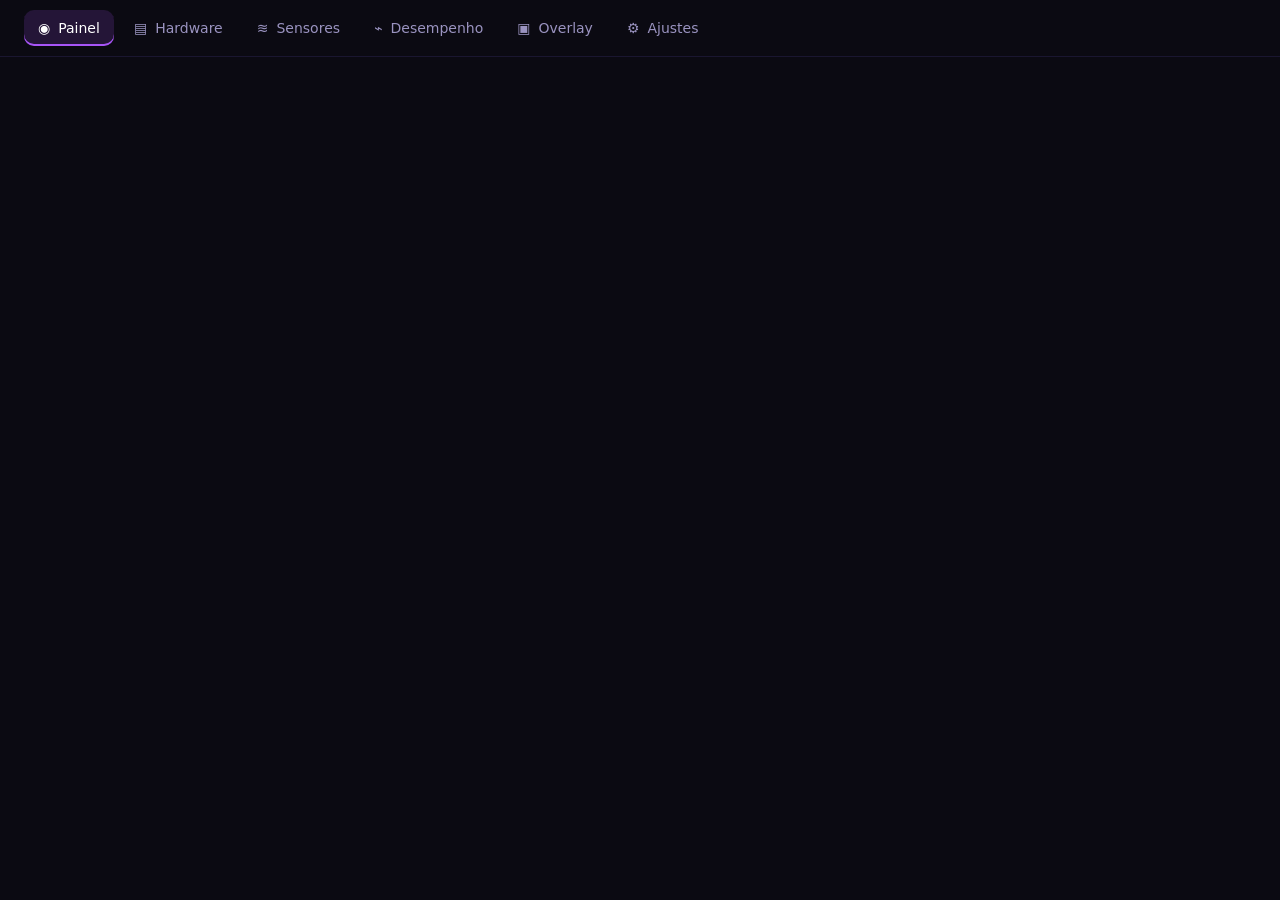
==== module/web/index.html @ e62ddb52 "Módulo do Piphin Hub (motor de sensores no PowerShell + telas web) - src/InfoHardware.Engine: .NET F" ====
<!doctype html>
<html lang="pt-BR">
<head>
  <meta charset="utf-8">
  <meta http-equiv="Content-Security-Policy" content="default-src 'self'; img-src 'self' data:; style-src 'self' 'unsafe-inline'; script-src 'self'">
  <title>InfoHardware</title>
  <link rel="stylesheet" href="style.css">
</head>
<body>
  <nav class="tabs">
    <button class="tab active" data-tab="dash"><span>◉</span>Painel</button>
    <button class="tab" data-tab="hw"><span>▤</span>Hardware</button>
    <button class="tab" data-tab="sensors"><span>≋</span>Sensores</button>
    <button class="tab" data-tab="perf"><span>⌁</span>Desempenho <i class="rec-dot" id="recDot" hidden></i></button>
    <button class="tab" data-tab="overlay"><span>▣</span>Overlay</button>
    <button class="tab" data-tab="settings"><span>⚙</span>Ajustes</button>
    <div class="spacer"></div>
    <div class="engine" id="engine"></div>
  </nav>
  <div id="banner"></div>
  <main id="content"></main>
  <div id="toasts" class="toasts"></div>
  <script src="app.js"></script>
</body>
</html>
---- module/web/style.css ----
:root {
  --bg: #0b0a12; --bg2: #110f1c; --panel: #16132a; --panel2: #1d1936; --line: #2a2448;
  --text: #ece9ff; --muted: #9a93c0; --dim: #5f5885;
  --purple: #a855f7; --pink: #ff3cac; --cyan: #22d3ee; --green: #39ff88; --orange: #ffb020; --red: #ff4d6d; --blue: #5b8cff; --yellow: #f7e26b;
  --glow: 0 0 18px rgba(168, 85, 247, .45);
}
* { box-sizing: border-box; }
html, body { margin: 0; height: 100%; background: var(--bg); color: var(--text); font: 14px/1.45 "Segoe UI Variable Text", "Segoe UI", system-ui, sans-serif; }
body { display: flex; flex-direction: column; overflow: hidden; }
button, input, select { font: inherit; color: inherit; }
[hidden] { display: none !important; }
.muted { color: var(--muted); }

/* abas (a barra lateral é a do Hub) */
.tabs { display: flex; align-items: center; gap: 6px; padding: 10px 24px; border-bottom: 1px solid #1a1630; flex: none; }
.tab { display: flex; align-items: center; gap: 8px; border: 0; background: transparent; color: var(--muted); padding: 8px 14px; border-radius: 10px; cursor: pointer; }
.tab span { font-size: 14px; }
.tab:hover { background: var(--panel); color: var(--text); }
.tab.active { background: rgba(168, 85, 247, .16); color: #fff; box-shadow: inset 0 -2px 0 var(--purple); }
.rec-dot { width: 8px; height: 8px; border-radius: 50%; background: var(--red); box-shadow: 0 0 8px var(--red); animation: blink 1s infinite; }
@keyframes blink { 50% { opacity: .3; } }
.spacer { flex: 1; }
.engine { font-size: 12px; color: var(--muted); display: flex; align-items: center; gap: 7px; }
.engine .dot { width: 8px; height: 8px; border-radius: 50%; background: var(--dim); }
.engine .dot.on { background: var(--green); box-shadow: 0 0 8px var(--green); }
.engine .dot.wait { background: var(--orange); box-shadow: 0 0 8px var(--orange); }
.engine .dot.err { background: var(--red); }

#banner:empty { display: none; }
.banner { margin: 12px 24px 0; padding: 10px 14px; border-radius: 12px; border: 1px solid rgba(255, 176, 32, .45); background: rgba(255, 176, 32, .08);
  display: flex; align-items: center; gap: 12px; font-size: 13px; }
.banner.err { border-color: rgba(255, 77, 109, .5); background: rgba(255, 77, 109, .08); }
.banner .grow { flex: 1; }

main { flex: 1; overflow-y: auto; padding: 20px 24px 28px; user-select: text; }
main::-webkit-scrollbar { width: 10px; }
main::-webkit-scrollbar-thumb { background: #2a2448; border-radius: 10px; border: 3px solid var(--bg); }
h2 { margin: 0 0 4px; font-size: 22px; font-weight: 600; }
.sub { margin: 0 0 16px; color: var(--muted); }

.btn { border: 1px solid var(--line); background: var(--panel); padding: 7px 13px; border-radius: 10px; cursor: pointer; white-space: nowrap; }
.btn:hover:not(:disabled) { border-color: var(--purple); }
.btn:disabled { opacity: .5; cursor: default; }
.btn.primary { background: linear-gradient(135deg, #9333ea, #a855f7); border-color: transparent; color: #fff; font-weight: 600; }
.btn.primary:hover:not(:disabled) { box-shadow: var(--glow); }
.btn.danger { background: linear-gradient(135deg, #e11d48, #ff4d6d); border-color: transparent; color: #fff; font-weight: 600; }
.btn.sm { padding: 4px 10px; font-size: 12.5px; }

.card { background: linear-gradient(160deg, var(--panel2), var(--panel)); border: 1px solid var(--line); border-radius: 14px; padding: 16px; }
.card h3 { margin: 0 0 10px; font-size: 13px; font-weight: 600; color: var(--muted); text-transform: uppercase; letter-spacing: .8px; display: flex; justify-content: space-between; align-items: center; }
.grid { display: grid; gap: 14px; }

/* painel */
.hero { display: grid; grid-template-columns: repeat(2, minmax(0, 1fr)); gap: 14px; margin-bottom: 14px; }
.dev { display: flex; flex-direction: column; gap: 12px; }
.dev .name { font-size: 15px; font-weight: 600; color: #fff; }
.gauges { display: grid; grid-template-columns: repeat(4, minmax(0, 1fr)); gap: 8px; }
.gauge { position: relative; text-align: center; }
.gauge svg { width: 100%; max-width: 120px; display: block; margin: 0 auto; }
.gauge .val { position: absolute; left: 0; right: 0; top: 34%; font-size: 19px; font-weight: 700; }
.gauge .val small { font-size: 11px; font-weight: 500; color: var(--muted); margin-left: 2px; }
.gauge .lbl { font-size: 11.5px; color: var(--muted); margin-top: -4px; }
.row3 { display: grid; grid-template-columns: 1.1fr 1fr 1fr; gap: 14px; margin-bottom: 14px; }
.fps-big { font-size: 46px; font-weight: 800; line-height: 1; color: var(--cyan); text-shadow: 0 0 22px rgba(34, 211, 238, .45); }
.fps-meta { display: flex; gap: 16px; margin-top: 8px; font-size: 12.5px; color: var(--muted); }
.fps-meta b { color: var(--text); }
.kv2 { display: grid; grid-template-columns: auto 1fr; gap: 6px 14px; font-size: 13px; }
.kv2 b { text-align: right; font-weight: 600; }
.cores { display: grid; grid-template-columns: repeat(auto-fill, minmax(34px, 1fr)); gap: 6px; }
.core { height: 46px; border-radius: 6px; background: #1b1733; position: relative; overflow: hidden; }
.core i { position: absolute; left: 0; right: 0; bottom: 0; background: linear-gradient(0deg, #7c3aed, #c084fc); }
.core span { position: absolute; inset: 0; display: grid; place-items: center; font-size: 10px; color: #fff; text-shadow: 0 0 3px #000; }
.charts2 { display: grid; grid-template-columns: repeat(2, minmax(0, 1fr)); gap: 14px; }
canvas.chart { width: 100%; height: 130px; display: block; }
.legend { display: flex; gap: 14px; font-size: 12px; color: var(--muted); margin-top: 6px; }
.legend i { display: inline-block; width: 10px; height: 3px; border-radius: 2px; margin-right: 6px; vertical-align: middle; }

/* hardware */
.hwsec { margin-bottom: 14px; }
.hwsec .head { display: flex; align-items: baseline; gap: 10px; margin-bottom: 8px; }
.hwsec .head .glyph { font: 18px "Segoe Fluent Icons", "Segoe MDL2 Assets"; color: var(--purple); }
.hwsec .head h3 { margin: 0; font-size: 16px; text-transform: none; letter-spacing: 0; color: #fff; }
.hwsec .head .muted { font-size: 12.5px; }
.hwgroup { margin-top: 10px; }
.hwgroup h4 { margin: 0 0 6px; font-size: 12.5px; color: var(--cyan); font-weight: 600; }
.kv { display: grid; grid-template-columns: 210px 1fr; gap: 5px 14px; font-size: 13px; }
.kv dt { color: var(--muted); }
.kv dd { margin: 0; word-break: break-word; }

/* sensores */
.toolbar { display: flex; gap: 8px; align-items: center; margin-bottom: 14px; flex-wrap: wrap; }
input[type=search], input[type=text], select { background: var(--panel); border: 1px solid var(--line); border-radius: 10px; padding: 7px 12px; outline: none; }
input:focus, select:focus { border-color: var(--purple); box-shadow: 0 0 0 3px rgba(168, 85, 247, .18); }
table.sens { width: 100%; border-collapse: collapse; font-size: 13px; }
table.sens th { text-align: left; font-weight: 600; color: var(--muted); font-size: 12px; padding: 6px 10px; border-bottom: 1px solid var(--line); }
table.sens td { padding: 6px 10px; border-bottom: 1px solid #1c1834; }
table.sens td.num { text-align: right; font-variant-numeric: tabular-nums; }
table.sens tr.grp td { padding-top: 16px; font-weight: 600; color: #fff; border-bottom: 1px solid var(--line); }
.tpill { font-size: 11px; padding: 1px 8px; border-radius: 10px; border: 1px solid currentColor; opacity: .9; }

/* desempenho */
.perf-grid { display: grid; grid-template-columns: repeat(2, minmax(0, 1fr)); gap: 14px; }
.perf-grid .stat { font-size: 12px; color: var(--muted); margin-top: 6px; }
.recbar { display: flex; align-items: center; gap: 12px; margin-bottom: 14px; }
.rectime { font-variant-numeric: tabular-nums; font-weight: 700; color: var(--red); }
table.summary { width: 100%; border-collapse: collapse; font-size: 13px; }
table.summary th, table.summary td { padding: 5px 10px; border-bottom: 1px solid #1c1834; text-align: right; }
table.summary th:first-child, table.summary td:first-child { text-align: left; }

/* ajustes e overlay */
.set { background: var(--panel); border: 1px solid var(--line); border-radius: 14px; padding: 14px 16px; display: flex; align-items: center; gap: 16px; justify-content: space-between; margin-bottom: 12px; }
.set h4 { margin: 0 0 3px; font-size: 14px; }
.set p { margin: 0; font-size: 12.5px; color: var(--muted); }
.switch { position: relative; width: 42px; height: 24px; flex: none; }
.switch input { opacity: 0; width: 0; height: 0; }
.switch span { position: absolute; inset: 0; border-radius: 24px; background: #2a2448; cursor: pointer; transition: .2s; }
.switch span::after { content: ""; position: absolute; left: 3px; top: 3px; width: 18px; height: 18px; border-radius: 50%; background: #cfc9ee; transition: .2s; }
.switch input:checked + span { background: var(--purple); box-shadow: var(--glow); }
.switch input:checked + span::after { transform: translateX(18px); background: #fff; }
.seg { display: inline-flex; border: 1px solid var(--line); border-radius: 10px; overflow: hidden; }
.seg button { border: 0; background: transparent; color: var(--muted); padding: 6px 12px; cursor: pointer; }
.seg button.on { background: rgba(168, 85, 247, .22); color: #fff; }
input[type=range] { accent-color: var(--purple); width: 180px; }
.checks { display: grid; grid-template-columns: repeat(3, minmax(0, 1fr)); gap: 8px 16px; }
.checks label { display: flex; align-items: center; gap: 8px; font-size: 13px; cursor: pointer; }
.checks input { accent-color: var(--purple); width: 16px; height: 16px; }
kbd { background: #1f1a38; border: 1px solid var(--line); border-radius: 6px; padding: 1px 7px; font: 12px Consolas, monospace; }

.empty { text-align: center; color: var(--muted); margin: 70px auto; max-width: 420px; }
.toasts { position: fixed; bottom: 16px; right: 16px; display: flex; flex-direction: column; gap: 8px; z-index: 30; }
.toast { padding: 10px 14px; border-radius: 11px; background: var(--panel2); border: 1px solid var(--line); box-shadow: 0 10px 30px rgba(0, 0, 0, .45); font-size: 13px; max-width: 420px; }
.toast.ok { border-color: rgba(57, 255, 136, .5); }
.toast.err { border-color: rgba(255, 77, 109, .6); }

@media (max-width: 1050px) {
  .hero, .charts2, .perf-grid { grid-template-columns: 1fr; }
  .row3 { grid-template-columns: 1fr 1fr; }
  .checks { grid-template-columns: repeat(2, minmax(0, 1fr)); }
}
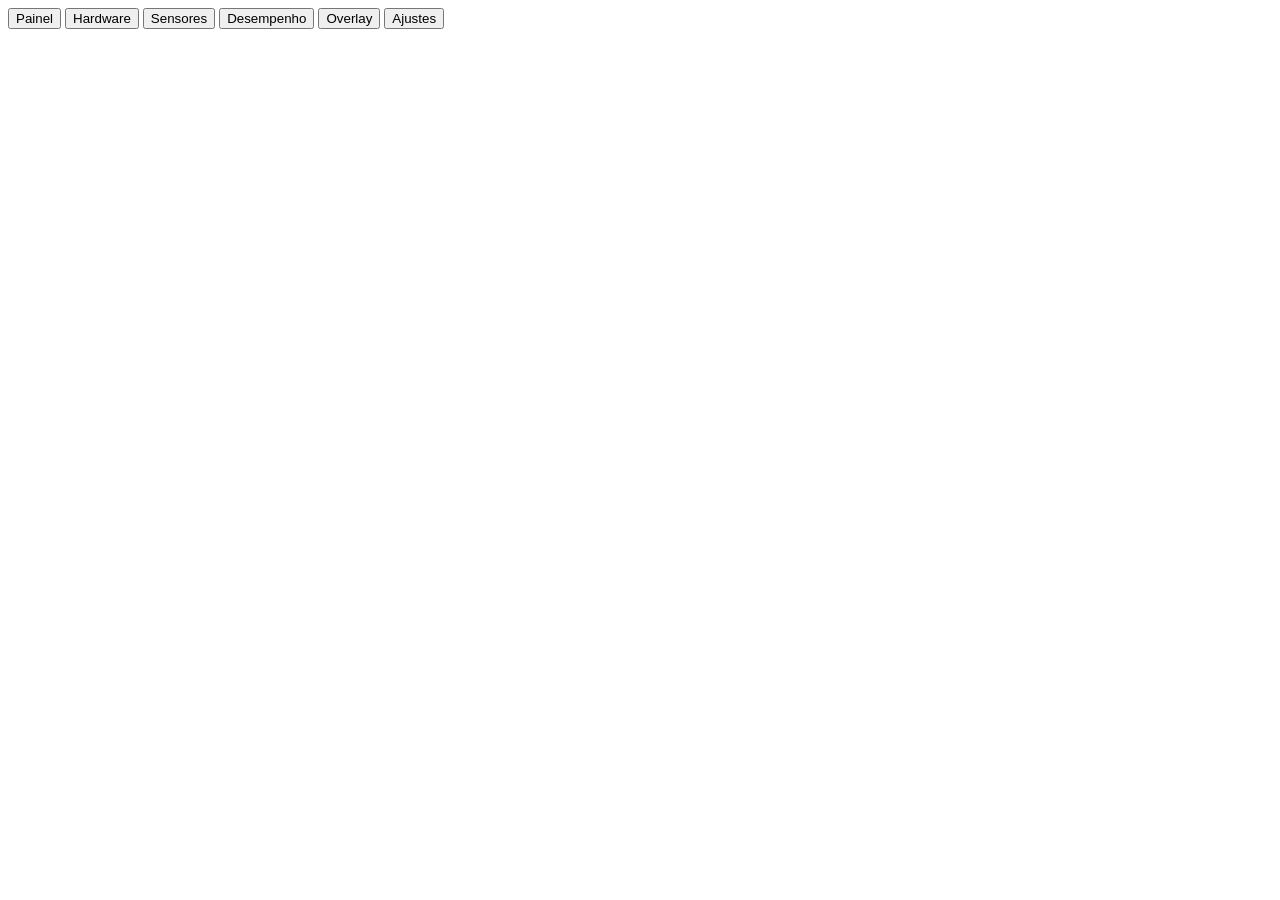
==== commit 876e850c: "Módulo no Piphin UI: telas refeitas sobre o kit do Hub Abas com ícones, cabeçalhos com ações, filtro" ====
--- a/module/web/index.html
+++ b/module/web/index.html
@@ -2,23 +2,24 @@
 <html lang="pt-BR">
 <head>
   <meta charset="utf-8">
-  <meta http-equiv="Content-Security-Policy" content="default-src 'self'; img-src 'self' data:; style-src 'self' 'unsafe-inline'; script-src 'self'">
+  <meta http-equiv="Content-Security-Policy" content="default-src 'self'; img-src 'self' data: piphin:; style-src 'self' 'unsafe-inline' piphin:; script-src 'self'">
   <title>InfoHardware</title>
+  <link rel="stylesheet" href="piphin://ui/kit.css">
+  <link rel="stylesheet" href="piphin://ui/icons.css">
   <link rel="stylesheet" href="style.css">
 </head>
 <body>
-  <nav class="tabs">
-    <button class="tab active" data-tab="dash"><span>◉</span>Painel</button>
-    <button class="tab" data-tab="hw"><span>▤</span>Hardware</button>
-    <button class="tab" data-tab="sensors"><span>≋</span>Sensores</button>
-    <button class="tab" data-tab="perf"><span>⌁</span>Desempenho <i class="rec-dot" id="recDot" hidden></i></button>
-    <button class="tab" data-tab="overlay"><span>▣</span>Overlay</button>
-    <button class="tab" data-tab="settings"><span>⚙</span>Ajustes</button>
+  <nav class="p-subnav">
+    <button class="item active" data-tab="dash"><i class="i i-layout-dashboard"></i>Painel</button>
+    <button class="item" data-tab="hw"><i class="i i-circuit-board"></i>Hardware</button>
+    <button class="item" data-tab="sensors"><i class="i i-thermometer"></i>Sensores</button>
+    <button class="item" data-tab="perf"><i class="i i-chart-line"></i>Desempenho <i class="dot live" id="recDot" hidden></i></button>
+    <button class="item" data-tab="overlay"><i class="i i-gamepad-2"></i>Overlay</button>
+    <button class="item" data-tab="settings"><i class="i i-sliders-horizontal"></i>Ajustes</button>
     <div class="spacer"></div>
     <div class="engine" id="engine"></div>
   </nav>
-  <div id="banner"></div>
-  <main id="content"></main>
+  <main id="scroll"><div id="banner"></div><div id="content"></div></main>
   <div id="toasts" class="toasts"></div>
   <script src="app.js"></script>
 </body>
--- a/module/web/style.css
+++ b/module/web/style.css
@@ -1,139 +1,103 @@
-:root {
-  --bg: #0b0a12; --bg2: #110f1c; --panel: #16132a; --panel2: #1d1936; --line: #2a2448;
-  --text: #ece9ff; --muted: #9a93c0; --dim: #5f5885;
-  --purple: #a855f7; --pink: #ff3cac; --cyan: #22d3ee; --green: #39ff88; --orange: #ffb020; --red: #ff4d6d; --blue: #5b8cff; --yellow: #f7e26b;
-  --glow: 0 0 18px rgba(168, 85, 247, .45);
-}
-* { box-sizing: border-box; }
-html, body { margin: 0; height: 100%; background: var(--bg); color: var(--text); font: 14px/1.45 "Segoe UI Variable Text", "Segoe UI", system-ui, sans-serif; }
+/* InfoHardware no Piphin Hub · só o que é deste módulo (o resto vem do kit: piphin://ui/kit.css) */
+:root { --p-module: #a855f7; }
 body { display: flex; flex-direction: column; overflow: hidden; }
-button, input, select { font: inherit; color: inherit; }
-[hidden] { display: none !important; }
-.muted { color: var(--muted); }
+main { flex: 1; overflow-y: auto; }
+#content { padding: 22px 26px 30px; }
+#banner:empty { display: none; }
+#banner { padding: 16px 26px 0; }
 
-/* abas (a barra lateral é a do Hub) */
-.tabs { display: flex; align-items: center; gap: 6px; padding: 10px 24px; border-bottom: 1px solid #1a1630; flex: none; }
-.tab { display: flex; align-items: center; gap: 8px; border: 0; background: transparent; color: var(--muted); padding: 8px 14px; border-radius: 10px; cursor: pointer; }
-.tab span { font-size: 14px; }
-.tab:hover { background: var(--panel); color: var(--text); }
-.tab.active { background: rgba(168, 85, 247, .16); color: #fff; box-shadow: inset 0 -2px 0 var(--purple); }
-.rec-dot { width: 8px; height: 8px; border-radius: 50%; background: var(--red); box-shadow: 0 0 8px var(--red); animation: blink 1s infinite; }
-@keyframes blink { 50% { opacity: .3; } }
-.spacer { flex: 1; }
-.engine { font-size: 12px; color: var(--muted); display: flex; align-items: center; gap: 7px; }
-.engine .dot { width: 8px; height: 8px; border-radius: 50%; background: var(--dim); }
-.engine .dot.on { background: var(--green); box-shadow: 0 0 8px var(--green); }
-.engine .dot.wait { background: var(--orange); box-shadow: 0 0 8px var(--orange); }
-.engine .dot.err { background: var(--red); }
+.engine { display: flex; align-items: center; gap: 8px; font-size: 12px; color: var(--p-text-2); padding: 0 6px; }
 
-#banner:empty { display: none; }
-.banner { margin: 12px 24px 0; padding: 10px 14px; border-radius: 12px; border: 1px solid rgba(255, 176, 32, .45); background: rgba(255, 176, 32, .08);
-  display: flex; align-items: center; gap: 12px; font-size: 13px; }
-.banner.err { border-color: rgba(255, 77, 109, .5); background: rgba(255, 77, 109, .08); }
-.banner .grow { flex: 1; }
+/* ------------------------------------------------------------------ painel */
+.dev-row { display: grid; grid-template-columns: repeat(2, minmax(0, 1fr)); gap: 14px; margin-bottom: 14px; }
+.dev .name { font: 600 16px var(--p-font-display); margin: -4px 0 14px; }
+.gauges { display: grid; grid-template-columns: repeat(4, minmax(0, 1fr)); gap: 6px; }
+.gauge { position: relative; text-align: center; }
+.gauge svg { width: 100%; max-width: 116px; display: block; margin: 0 auto; }
+.gauge .val { position: absolute; left: 0; right: 0; top: 33%; font: 700 clamp(14px, 1.6vw, 19px) var(--p-font-display); font-variant-numeric: tabular-nums; }
+.gauge .val small { font-size: 11px; font-weight: 500; color: var(--p-text-2); margin-left: 2px; }
+.gauge .lbl { font-size: 11.5px; color: var(--p-text-2); margin-top: -4px; }
 
-main { flex: 1; overflow-y: auto; padding: 20px 24px 28px; user-select: text; }
-main::-webkit-scrollbar { width: 10px; }
-main::-webkit-scrollbar-thumb { background: #2a2448; border-radius: 10px; border: 3px solid var(--bg); }
-h2 { margin: 0 0 4px; font-size: 22px; font-weight: 600; }
-.sub { margin: 0 0 16px; color: var(--muted); }
+.row3 { display: grid; grid-template-columns: 1.05fr 1fr 1fr; gap: 14px; margin-bottom: 14px; }
+.fps-big { font: 800 52px/1 var(--p-font-display); color: var(--p-c2); text-shadow: 0 0 24px rgba(34, 211, 238, .4); font-variant-numeric: tabular-nums; }
+.fps-big.off { color: var(--p-text-3); text-shadow: none; }
+.fps-meta { display: flex; gap: 18px; margin-top: 10px; font-size: 12.5px; color: var(--p-text-2); }
+.fps-meta b { color: var(--p-text); }
+.fps-game { display: flex; align-items: center; gap: 8px; font-size: 12.5px; color: var(--p-text-2); margin-top: 12px; }
+.kv2 { display: grid; grid-template-columns: auto 1fr; gap: 8px 14px; font-size: 13px; }
+.kv2 span { color: var(--p-text-2); display: flex; align-items: center; gap: 7px; }
+.kv2 span .i { font-size: 14px; color: var(--p-text-3); }
+.kv2 b { text-align: right; font-weight: 600; font-variant-numeric: tabular-nums; }
 
-.btn { border: 1px solid var(--line); background: var(--panel); padding: 7px 13px; border-radius: 10px; cursor: pointer; white-space: nowrap; }
-.btn:hover:not(:disabled) { border-color: var(--purple); }
-.btn:disabled { opacity: .5; cursor: default; }
-.btn.primary { background: linear-gradient(135deg, #9333ea, #a855f7); border-color: transparent; color: #fff; font-weight: 600; }
-.btn.primary:hover:not(:disabled) { box-shadow: var(--glow); }
-.btn.danger { background: linear-gradient(135deg, #e11d48, #ff4d6d); border-color: transparent; color: #fff; font-weight: 600; }
-.btn.sm { padding: 4px 10px; font-size: 12.5px; }
-
-.card { background: linear-gradient(160deg, var(--panel2), var(--panel)); border: 1px solid var(--line); border-radius: 14px; padding: 16px; }
-.card h3 { margin: 0 0 10px; font-size: 13px; font-weight: 600; color: var(--muted); text-transform: uppercase; letter-spacing: .8px; display: flex; justify-content: space-between; align-items: center; }
-.grid { display: grid; gap: 14px; }
-
-/* painel */
-.hero { display: grid; grid-template-columns: repeat(2, minmax(0, 1fr)); gap: 14px; margin-bottom: 14px; }
-.dev { display: flex; flex-direction: column; gap: 12px; }
-.dev .name { font-size: 15px; font-weight: 600; color: #fff; }
-.gauges { display: grid; grid-template-columns: repeat(4, minmax(0, 1fr)); gap: 8px; }
-.gauge { position: relative; text-align: center; }
-.gauge svg { width: 100%; max-width: 120px; display: block; margin: 0 auto; }
-.gauge .val { position: absolute; left: 0; right: 0; top: 34%; font-size: 19px; font-weight: 700; }
-.gauge .val small { font-size: 11px; font-weight: 500; color: var(--muted); margin-left: 2px; }
-.gauge .lbl { font-size: 11.5px; color: var(--muted); margin-top: -4px; }
-.row3 { display: grid; grid-template-columns: 1.1fr 1fr 1fr; gap: 14px; margin-bottom: 14px; }
-.fps-big { font-size: 46px; font-weight: 800; line-height: 1; color: var(--cyan); text-shadow: 0 0 22px rgba(34, 211, 238, .45); }
-.fps-meta { display: flex; gap: 16px; margin-top: 8px; font-size: 12.5px; color: var(--muted); }
-.fps-meta b { color: var(--text); }
-.kv2 { display: grid; grid-template-columns: auto 1fr; gap: 6px 14px; font-size: 13px; }
-.kv2 b { text-align: right; font-weight: 600; }
-.cores { display: grid; grid-template-columns: repeat(auto-fill, minmax(34px, 1fr)); gap: 6px; }
-.core { height: 46px; border-radius: 6px; background: #1b1733; position: relative; overflow: hidden; }
-.core i { position: absolute; left: 0; right: 0; bottom: 0; background: linear-gradient(0deg, #7c3aed, #c084fc); }
-.core span { position: absolute; inset: 0; display: grid; place-items: center; font-size: 10px; color: #fff; text-shadow: 0 0 3px #000; }
+.cores { display: grid; grid-template-columns: repeat(auto-fill, minmax(32px, 1fr)); gap: 5px; }
+.core { height: 52px; border-radius: 8px; background: var(--p-bg-2); border: 1px solid var(--p-line); position: relative; overflow: hidden; }
+.core i { position: absolute; left: 0; right: 0; bottom: 0; background: linear-gradient(0deg, rgba(124, 58, 237, .9), rgba(192, 132, 252, .9)); transition: height .5s var(--p-ease); }
+.core span { position: absolute; inset: 0; display: grid; place-items: center; font-size: 10.5px; font-weight: 600; color: #fff; text-shadow: 0 0 3px #000; }
 .charts2 { display: grid; grid-template-columns: repeat(2, minmax(0, 1fr)); gap: 14px; }
-canvas.chart { width: 100%; height: 130px; display: block; }
-.legend { display: flex; gap: 14px; font-size: 12px; color: var(--muted); margin-top: 6px; }
+canvas.chart { width: 100%; height: 132px; display: block; }
+.legend { display: flex; gap: 14px; font-size: 12px; color: var(--p-text-2); margin-top: 8px; flex-wrap: wrap; }
 .legend i { display: inline-block; width: 10px; height: 3px; border-radius: 2px; margin-right: 6px; vertical-align: middle; }
 
-/* hardware */
-.hwsec { margin-bottom: 14px; }
-.hwsec .head { display: flex; align-items: baseline; gap: 10px; margin-bottom: 8px; }
-.hwsec .head .glyph { font: 18px "Segoe Fluent Icons", "Segoe MDL2 Assets"; color: var(--purple); }
-.hwsec .head h3 { margin: 0; font-size: 16px; text-transform: none; letter-spacing: 0; color: #fff; }
-.hwsec .head .muted { font-size: 12.5px; }
-.hwgroup { margin-top: 10px; }
-.hwgroup h4 { margin: 0 0 6px; font-size: 12.5px; color: var(--cyan); font-weight: 600; }
-.kv { display: grid; grid-template-columns: 210px 1fr; gap: 5px 14px; font-size: 13px; }
-.kv dt { color: var(--muted); }
-.kv dd { margin: 0; word-break: break-word; }
+/* ------------------------------------------------------------------ hardware */
+.hw-sec { margin-bottom: 14px; }
+.hw-sec .head { display: flex; align-items: center; gap: 12px; margin-bottom: 4px; }
+.hw-sec .glyph { width: 38px; height: 38px; border-radius: 11px; display: grid; place-items: center; background: var(--p-accent-soft); color: var(--p-accent-2);
+  font: 18px "Segoe Fluent Icons", "Segoe MDL2 Assets"; flex: none; }
+.hw-sec h3 { font-size: 16px; }
+.hw-sec .sub { font-size: 12.5px; color: var(--p-text-2); }
+.hw-group { margin-top: 14px; }
+.hw-group h4 { font: 600 12.5px var(--p-font); color: var(--p-c2); margin: 0 0 8px; }
+.hw-sec .kv { grid-template-columns: minmax(150px, 230px) 1fr; }
 
-/* sensores */
-.toolbar { display: flex; gap: 8px; align-items: center; margin-bottom: 14px; flex-wrap: wrap; }
-input[type=search], input[type=text], select { background: var(--panel); border: 1px solid var(--line); border-radius: 10px; padding: 7px 12px; outline: none; }
-input:focus, select:focus { border-color: var(--purple); box-shadow: 0 0 0 3px rgba(168, 85, 247, .18); }
-table.sens { width: 100%; border-collapse: collapse; font-size: 13px; }
-table.sens th { text-align: left; font-weight: 600; color: var(--muted); font-size: 12px; padding: 6px 10px; border-bottom: 1px solid var(--line); }
-table.sens td { padding: 6px 10px; border-bottom: 1px solid #1c1834; }
-table.sens td.num { text-align: right; font-variant-numeric: tabular-nums; }
-table.sens tr.grp td { padding-top: 16px; font-weight: 600; color: #fff; border-bottom: 1px solid var(--line); }
-.tpill { font-size: 11px; padding: 1px 8px; border-radius: 10px; border: 1px solid currentColor; opacity: .9; }
+/* ------------------------------------------------------------------ sensores */
+.type-chip { --c: var(--p-text-2); }
+.type-chip.active { background: color-mix(in srgb, var(--c) 16%, transparent); border-color: color-mix(in srgb, var(--c) 55%, transparent); }
+.type-chip .sw { width: 8px; height: 8px; border-radius: 50%; background: var(--c); }
+tr.grp td { padding-top: 18px !important; font-weight: 600; color: var(--p-text); background: transparent !important; }
+tr.grp td .i { color: var(--p-text-3); margin-right: 6px; }
+.tpill { display: inline-flex; align-items: center; gap: 6px; font-size: 12px; color: var(--p-text-2); }
+.tpill::before { content: ""; width: 7px; height: 7px; border-radius: 50%; background: var(--c); box-shadow: 0 0 6px var(--c); }
 
-/* desempenho */
+/* ------------------------------------------------------------------ desempenho */
 .perf-grid { display: grid; grid-template-columns: repeat(2, minmax(0, 1fr)); gap: 14px; }
-.perf-grid .stat { font-size: 12px; color: var(--muted); margin-top: 6px; }
-.recbar { display: flex; align-items: center; gap: 12px; margin-bottom: 14px; }
-.rectime { font-variant-numeric: tabular-nums; font-weight: 700; color: var(--red); }
-table.summary { width: 100%; border-collapse: collapse; font-size: 13px; }
-table.summary th, table.summary td { padding: 5px 10px; border-bottom: 1px solid #1c1834; text-align: right; }
-table.summary th:first-child, table.summary td:first-child { text-align: left; }
+.perf-grid .stat { font-size: 12px; color: var(--p-text-2); margin-top: 8px; line-height: 1.6; }
+.rec-time { font: 700 15px var(--p-mono); color: var(--p-err); }
 
-/* ajustes e overlay */
-.set { background: var(--panel); border: 1px solid var(--line); border-radius: 14px; padding: 14px 16px; display: flex; align-items: center; gap: 16px; justify-content: space-between; margin-bottom: 12px; }
-.set h4 { margin: 0 0 3px; font-size: 14px; }
-.set p { margin: 0; font-size: 12.5px; color: var(--muted); }
-.switch { position: relative; width: 42px; height: 24px; flex: none; }
-.switch input { opacity: 0; width: 0; height: 0; }
-.switch span { position: absolute; inset: 0; border-radius: 24px; background: #2a2448; cursor: pointer; transition: .2s; }
-.switch span::after { content: ""; position: absolute; left: 3px; top: 3px; width: 18px; height: 18px; border-radius: 50%; background: #cfc9ee; transition: .2s; }
-.switch input:checked + span { background: var(--purple); box-shadow: var(--glow); }
-.switch input:checked + span::after { transform: translateX(18px); background: #fff; }
-.seg { display: inline-flex; border: 1px solid var(--line); border-radius: 10px; overflow: hidden; }
-.seg button { border: 0; background: transparent; color: var(--muted); padding: 6px 12px; cursor: pointer; }
-.seg button.on { background: rgba(168, 85, 247, .22); color: #fff; }
-input[type=range] { accent-color: var(--purple); width: 180px; }
-.checks { display: grid; grid-template-columns: repeat(3, minmax(0, 1fr)); gap: 8px 16px; }
-.checks label { display: flex; align-items: center; gap: 8px; font-size: 13px; cursor: pointer; }
-.checks input { accent-color: var(--purple); width: 16px; height: 16px; }
-kbd { background: #1f1a38; border: 1px solid var(--line); border-radius: 6px; padding: 1px 7px; font: 12px Consolas, monospace; }
+/* ------------------------------------------------------------------ overlay */
+.ov-layout { display: grid; grid-template-columns: minmax(0, 1fr) 300px; gap: 18px; align-items: start; }
+.ov-preview { position: sticky; top: 0; border-radius: var(--p-r-l); overflow: hidden; border: 1px solid var(--p-line); height: 230px;
+  background: radial-gradient(80% 90% at 70% 30%, #2b2350, transparent 70%), radial-gradient(60% 60% at 20% 80%, #123241, transparent 70%), #0a0912; }
+.ov-preview .scene { position: absolute; inset: 0; background-image: linear-gradient(rgba(255, 255, 255, .04) 1px, transparent 1px), linear-gradient(90deg, rgba(255, 255, 255, .04) 1px, transparent 1px);
+  background-size: 22px 22px; }
+.ov-preview .tag { position: absolute; left: 50%; bottom: 12px; transform: translateX(-50%); font-size: 11.5px; color: var(--p-text-3); }
+.ov-box { position: absolute; padding: 7px 11px; border-radius: 10px; background: rgba(11, 10, 18, .82); border: 1px solid rgba(168, 85, 247, .55);
+  box-shadow: 0 0 14px rgba(168, 85, 247, .35); font: 600 12px/1.5 "Segoe UI", sans-serif; color: #ece9ff; white-space: nowrap; transform-origin: var(--origin); }
+.ov-box .r { display: flex; gap: 10px; justify-content: space-between; }
+.ov-box .k { color: #a855f7; }
+.ov-box .k.c { color: #22d3ee; } .ov-box .k.p { color: #ff3cac; } .ov-box .k.g { color: #39ff88; } .ov-box .k.o { color: #ffb020; }
+.ov-box .fps { font-size: 19px; font-weight: 800; color: #22d3ee; }
+.ov-box .dim { color: #9a93c0; font-weight: 500; }
+.corner-pick { display: grid; grid-template-columns: repeat(2, 64px); gap: 6px; }
+.corner-pick button { height: 42px; border-radius: 10px; border: 1px solid var(--p-line-2); background: var(--p-bg-2); cursor: pointer; position: relative; }
+.corner-pick button::after { content: ""; position: absolute; width: 14px; height: 9px; border-radius: 3px; background: var(--p-text-3); }
+.corner-pick [data-v="top-left"]::after { top: 7px; left: 8px; }
+.corner-pick [data-v="top-right"]::after { top: 7px; right: 8px; }
+.corner-pick [data-v="bottom-left"]::after { bottom: 7px; left: 8px; }
+.corner-pick [data-v="bottom-right"]::after { bottom: 7px; right: 8px; }
+.corner-pick button.on { border-color: var(--p-accent); background: var(--p-accent-soft); }
+.corner-pick button.on::after { background: var(--p-accent-2); box-shadow: 0 0 8px var(--p-accent); }
+.checks { display: grid; grid-template-columns: repeat(2, minmax(0, 1fr)); gap: 10px 18px; }
+.checks label { display: flex; align-items: center; gap: 9px; font-size: 13px; cursor: pointer; }
+.slider-row { display: flex; align-items: center; gap: 12px; }
+.slider-row input { width: 160px; }
+.slider-row b { width: 44px; text-align: right; font-variant-numeric: tabular-nums; }
 
-.empty { text-align: center; color: var(--muted); margin: 70px auto; max-width: 420px; }
-.toasts { position: fixed; bottom: 16px; right: 16px; display: flex; flex-direction: column; gap: 8px; z-index: 30; }
-.toast { padding: 10px 14px; border-radius: 11px; background: var(--panel2); border: 1px solid var(--line); box-shadow: 0 10px 30px rgba(0, 0, 0, .45); font-size: 13px; max-width: 420px; }
-.toast.ok { border-color: rgba(57, 255, 136, .5); }
-.toast.err { border-color: rgba(255, 77, 109, .6); }
-
-@media (max-width: 1050px) {
-  .hero, .charts2, .perf-grid { grid-template-columns: 1fr; }
+/* a área do módulo tem ~930 px numa janela de 1180 px com a barra lateral aberta */
+@media (max-width: 880px) {
+  .ov-layout { grid-template-columns: 1fr; }
+  .ov-preview { position: relative; }
   .row3 { grid-template-columns: 1fr 1fr; }
-  .checks { grid-template-columns: repeat(2, minmax(0, 1fr)); }
 }
+@media (max-width: 760px) {
+  .dev-row, .charts2, .perf-grid { grid-template-columns: 1fr; }
+}
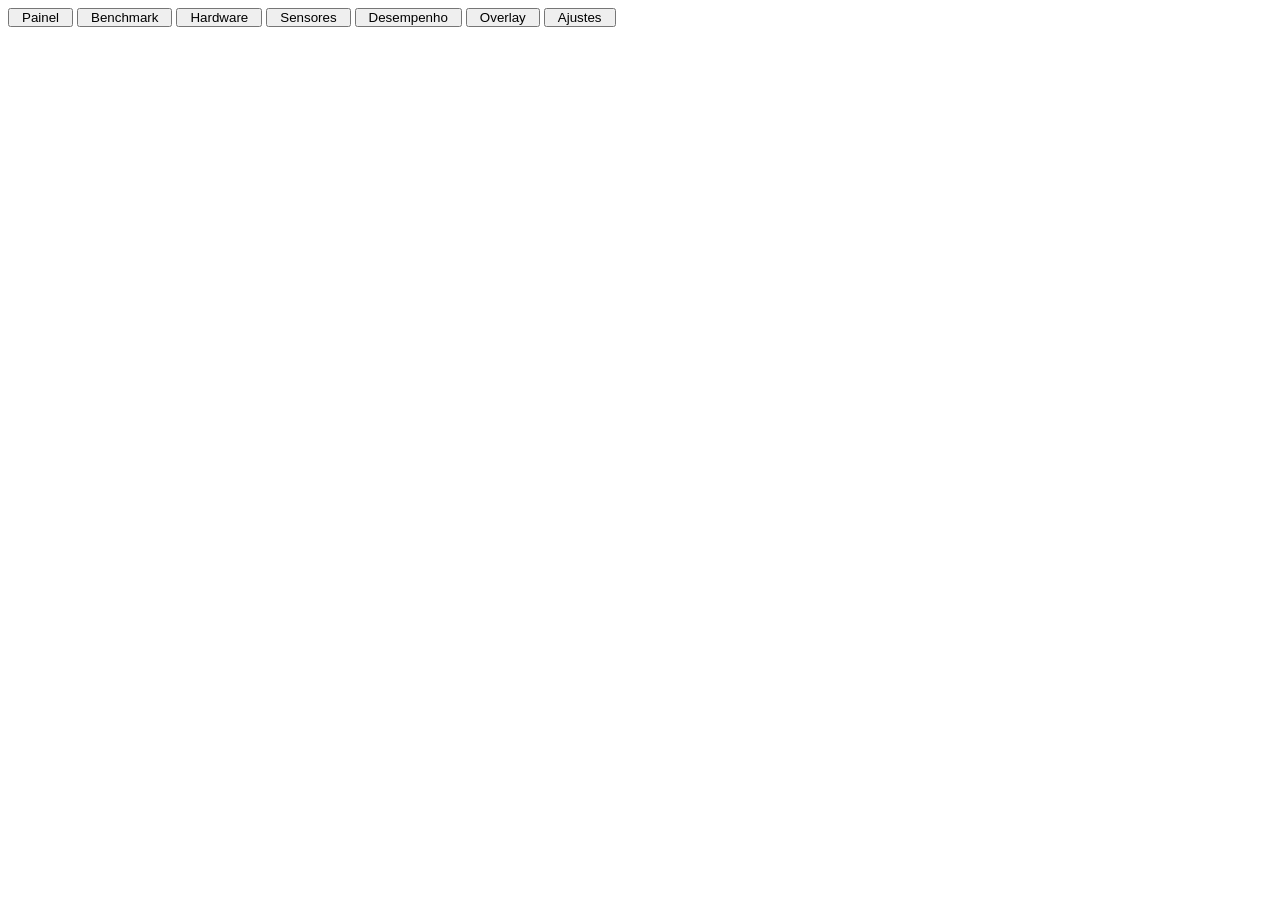
==== commit c61ff217: "Benchmark para leigos e reparo do PawnIO (erro 183) - Benchmark: teste de ~15 s (um núcleo, todos os" ====
--- a/module/web/index.html
+++ b/module/web/index.html
@@ -11,6 +11,7 @@
 <body>
   <nav class="p-subnav">
     <button class="item active" data-tab="dash"><i class="i i-layout-dashboard"></i>Painel</button>
+    <button class="item" data-tab="bench"><i class="i i-rocket"></i>Benchmark</button>
     <button class="item" data-tab="hw"><i class="i i-circuit-board"></i>Hardware</button>
     <button class="item" data-tab="sensors"><i class="i i-thermometer"></i>Sensores</button>
     <button class="item" data-tab="perf"><i class="i i-chart-line"></i>Desempenho <i class="dot live" id="recDot" hidden></i></button>
@@ -21,6 +22,7 @@
   </nav>
   <main id="scroll"><div id="banner"></div><div id="content"></div></main>
   <div id="toasts" class="toasts"></div>
+  <script src="bench-ui.js"></script>
   <script src="app.js"></script>
 </body>
 </html>
--- a/module/web/style.css
+++ b/module/web/style.css
@@ -4,9 +4,10 @@
 main { flex: 1; overflow-y: auto; }
 #content { padding: 22px 26px 30px; }
 #banner:empty { display: none; }
-#banner { padding: 16px 26px 0; }
+#banner { padding: 16px 26px 0; display: flex; flex-direction: column; gap: 8px; }
 
-.engine { display: flex; align-items: center; gap: 8px; font-size: 12px; color: var(--p-text-2); padding: 0 6px; }
+.engine { display: flex; align-items: center; gap: 8px; font-size: 12px; color: var(--p-text-2); padding: 0 6px; white-space: nowrap; }
+.p-subnav .item { padding: 0 12px; }
 
 /* ------------------------------------------------------------------ painel */
 .dev-row { display: grid; grid-template-columns: repeat(2, minmax(0, 1fr)); gap: 14px; margin-bottom: 14px; }
@@ -101,3 +102,60 @@
 @media (max-width: 760px) {
   .dev-row, .charts2, .perf-grid { grid-template-columns: 1fr; }
 }
+
+/* ------------------------------------------------------------------ benchmark */
+.bench-hero { display: flex; flex-direction: column; align-items: center; text-align: center; gap: 12px; padding: 38px 28px;
+  background: radial-gradient(80% 120% at 50% 0%, rgba(168, 85, 247, .18), transparent 60%), var(--p-surface-1); }
+.bench-hero h1 { font-size: 26px; }
+.bench-hero p { margin: 0; max-width: 560px; color: var(--p-text-2); }
+.bench-ico { width: 76px; height: 76px; border-radius: 22px; display: grid; place-items: center; background: var(--p-accent-soft); color: var(--p-accent-2);
+  font-size: 36px; box-shadow: 0 0 40px rgba(168, 85, 247, .25); }
+.ring { position: relative; width: 170px; height: 170px; }
+.ring svg { width: 100%; height: 100%; transform: rotate(-90deg); }
+.ring circle { fill: none; stroke-width: 10; stroke-linecap: round; }
+.ring .bg { stroke: rgba(255, 255, 255, .07); }
+.ring .fg { stroke: url(#none); stroke: var(--p-accent); filter: drop-shadow(0 0 8px rgba(168, 85, 247, .7)); transition: stroke-dasharray .3s linear; }
+.ring-val { position: absolute; inset: 0; display: flex; align-items: center; justify-content: center; gap: 2px; font: 700 34px var(--p-font-display); }
+.ring-val small { font-size: 16px; color: var(--p-text-2); }
+.steps { display: grid; gap: 10px; text-align: left; width: min(520px, 100%); margin: 6px 0; }
+.step { display: flex; align-items: center; gap: 12px; padding: 10px 14px; border-radius: 12px; border: 1px solid var(--p-line); background: var(--p-bg-2); opacity: .6; }
+.step.now { opacity: 1; border-color: var(--p-accent-line); background: var(--p-accent-soft); }
+.step.done { opacity: 1; }
+.dot-st { width: 28px; height: 28px; border-radius: 50%; display: grid; place-items: center; background: var(--p-surface-3); font-weight: 700; font-size: 12px; flex: none; }
+.step.done .dot-st { background: var(--p-ok-soft); color: var(--p-ok); }
+
+.bench-result { display: grid; grid-template-columns: 320px minmax(0, 1fr); gap: 14px; align-items: start; }
+.score-card { text-align: center; padding: 28px 22px;
+  background: radial-gradient(90% 70% at 50% 0%, rgba(168, 85, 247, .22), transparent 70%), var(--p-surface-1); }
+.score-num { font: 800 64px/1 var(--p-font-display); background: linear-gradient(135deg, #e9d5ff, #a855f7 60%, #22d3ee); -webkit-background-clip: text; color: transparent;
+  font-variant-numeric: tabular-nums; }
+.score-lbl { font-size: 12px; color: var(--p-text-3); letter-spacing: .1em; text-transform: uppercase; margin-top: 2px; }
+.stars { display: inline-flex; gap: 4px; margin: 14px 0 6px; }
+.stars .i { font-size: 20px; color: var(--p-surface-3); }
+.stars .i.on { color: #fbbf24; filter: drop-shadow(0 0 6px rgba(251, 191, 36, .6)); }
+.score-tier { font: 700 20px var(--p-font-display); }
+.score-card p { color: var(--p-text-2); font-size: 13px; margin: 8px 0 0; }
+.score-cmp { display: inline-flex; align-items: center; gap: 8px; margin-top: 14px; padding: 7px 12px; border-radius: 20px; background: var(--p-bg-2); border: 1px solid var(--p-line); font-size: 12.5px; }
+.b-bar { display: grid; gap: 6px; padding: 8px 0 12px; }
+.b-bar + .b-bar { border-top: 1px solid var(--p-line); padding-top: 12px; }
+.b-bar .i { color: var(--p-text-2); }
+.b-track { position: relative; height: 10px; border-radius: 10px; background: var(--p-surface-3); }
+.b-track > i { position: absolute; left: 0; top: 0; bottom: 0; border-radius: 10px; background: linear-gradient(90deg, #7c3aed, #c084fc 60%, #22d3ee); box-shadow: 0 0 10px rgba(168, 85, 247, .5); }
+.b-ref { position: absolute; top: -4px; bottom: -4px; width: 2px; background: #fff; border-radius: 2px; opacity: .8; }
+.uses { display: grid; grid-template-columns: repeat(2, minmax(0, 1fr)); gap: 8px; }
+.use { display: flex; align-items: center; gap: 10px; padding: 9px 12px; border-radius: 10px; background: var(--p-bg-2); border: 1px solid var(--p-line); font-size: 13px; }
+.use > span:first-of-type { flex: 1; }
+.use .i { color: var(--p-text-2); }
+.use.no { opacity: .8; }
+.tips { display: grid; gap: 10px; }
+.tip h3 { font-size: 15px; margin: 0 0 4px; }
+.tip p { margin: 0; color: var(--p-text-2); font-size: 13px; }
+.tip-ico { width: 38px; height: 38px; border-radius: 11px; display: grid; place-items: center; font-size: 18px; flex: none; }
+.tip-ico.err { background: var(--p-err-soft); color: var(--p-err); }
+.tip-ico.warn { background: var(--p-warn-soft); color: var(--p-warn); }
+.tip-ico.info { background: var(--p-info-soft); color: var(--p-info); }
+.tip .how { margin: 12px 0 0 50px; padding: 10px 12px; border-radius: 10px; background: var(--p-bg-2); font-size: 13px; color: var(--p-text-2); }
+.tip .how b { color: var(--p-text); }
+.tip .btn { margin: 10px 0 0 50px; }
+.bench-foot { margin-top: 16px; font-size: 12px; align-items: flex-start; gap: 8px; }
+@media (max-width: 880px) { .bench-result { grid-template-columns: 1fr; } .uses { grid-template-columns: 1fr; } }
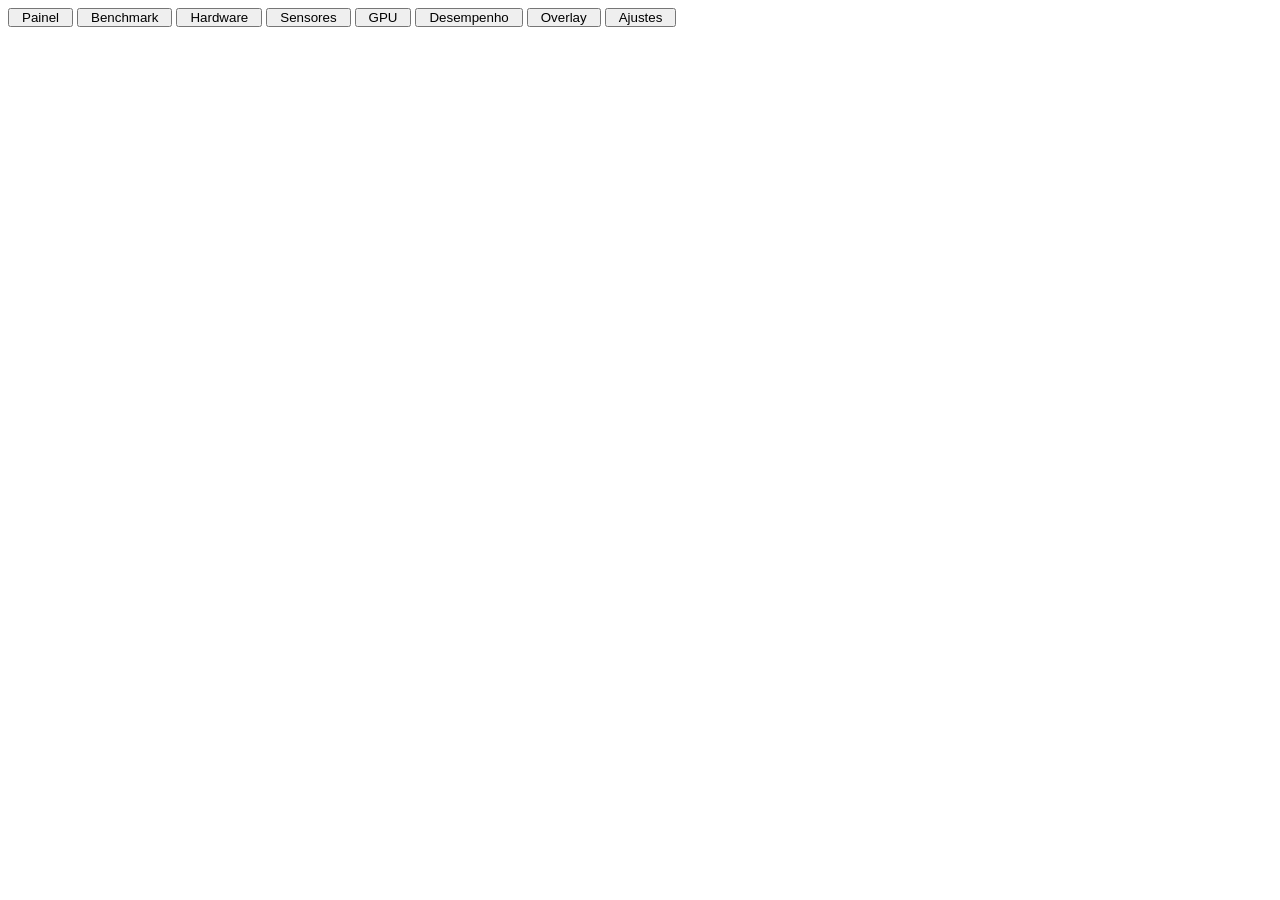
==== commit 15864cdb: "v1.7.0: aba GPU, gerenciador de tarefas da placa de vídeo Nova aba GPU no Arasaka Biomonitor: cartão" ====
--- a/module/web/index.html
+++ b/module/web/index.html
@@ -3,10 +3,11 @@
 <head>
   <meta charset="utf-8">
   <meta http-equiv="Content-Security-Policy" content="default-src 'self'; img-src 'self' data: piphin:; style-src 'self' 'unsafe-inline' piphin:; script-src 'self'">
-  <title>InfoHardware</title>
+  <title>Arasaka Biomonitor</title>
   <link rel="stylesheet" href="piphin://ui/kit.css">
   <link rel="stylesheet" href="piphin://ui/icons.css">
   <link rel="stylesheet" href="style.css">
+  <link rel="stylesheet" href="overlay.css">
 </head>
 <body>
   <nav class="p-subnav">
@@ -14,6 +15,7 @@
     <button class="item" data-tab="bench"><i class="i i-rocket"></i>Benchmark</button>
     <button class="item" data-tab="hw"><i class="i i-circuit-board"></i>Hardware</button>
     <button class="item" data-tab="sensors"><i class="i i-thermometer"></i>Sensores</button>
+    <button class="item" data-tab="gpu"><i class="i i-monitor"></i>GPU</button>
     <button class="item" data-tab="perf"><i class="i i-chart-line"></i>Desempenho <i class="dot live" id="recDot" hidden></i></button>
     <button class="item" data-tab="overlay"><i class="i i-gamepad-2"></i>Overlay</button>
     <button class="item" data-tab="settings"><i class="i i-sliders-horizontal"></i>Ajustes</button>
@@ -22,6 +24,7 @@
   </nav>
   <main id="scroll"><div id="banner"></div><div id="content"></div></main>
   <div id="toasts" class="toasts"></div>
+  <script src="overlay-render.js"></script>
   <script src="bench-ui.js"></script>
   <script src="app.js"></script>
 </body>
--- a/module/web/style.css
+++ b/module/web/style.css
@@ -1,5 +1,5 @@
 /* InfoHardware no Piphin Hub · só o que é deste módulo (o resto vem do kit: piphin://ui/kit.css) */
-:root { --p-module: #a855f7; }
+:root { --p-module: #ff0000; }
 body { display: flex; flex-direction: column; overflow: hidden; }
 main { flex: 1; overflow-y: auto; }
 #content { padding: 22px 26px 30px; }
@@ -31,9 +31,9 @@
 .kv2 b { text-align: right; font-weight: 600; font-variant-numeric: tabular-nums; }
 
 .cores { display: grid; grid-template-columns: repeat(auto-fill, minmax(32px, 1fr)); gap: 5px; }
-.core { height: 52px; border-radius: 8px; background: var(--p-bg-2); border: 1px solid var(--p-line); position: relative; overflow: hidden; }
-.core i { position: absolute; left: 0; right: 0; bottom: 0; background: linear-gradient(0deg, rgba(124, 58, 237, .9), rgba(192, 132, 252, .9)); transition: height .5s var(--p-ease); }
-.core span { position: absolute; inset: 0; display: grid; place-items: center; font-size: 10.5px; font-weight: 600; color: #fff; text-shadow: 0 0 3px #000; }
+.core { height: 52px; border-radius: 2px; background: var(--p-bg-2); border: 1px solid var(--p-line); position: relative; overflow: hidden; }
+.core i { position: absolute; left: 0; right: 0; bottom: 0; background: linear-gradient(0deg, rgba(239, 56, 56, .9), rgba(252, 132, 132, .9)); transition: height .5s var(--p-ease); }
+.core span { position: absolute; inset: 0; display: grid; place-items: center; font-size: 10.5px; font-weight: 600; color: #ffffff; text-shadow: 0 0 3px #000000; }
 .charts2 { display: grid; grid-template-columns: repeat(2, minmax(0, 1fr)); gap: 14px; }
 canvas.chart { width: 100%; height: 132px; display: block; }
 .legend { display: flex; gap: 14px; font-size: 12px; color: var(--p-text-2); margin-top: 8px; flex-wrap: wrap; }
@@ -42,7 +42,7 @@
 /* ------------------------------------------------------------------ hardware */
 .hw-sec { margin-bottom: 14px; }
 .hw-sec .head { display: flex; align-items: center; gap: 12px; margin-bottom: 4px; }
-.hw-sec .glyph { width: 38px; height: 38px; border-radius: 11px; display: grid; place-items: center; background: var(--p-accent-soft); color: var(--p-accent-2);
+.hw-sec .glyph { width: 38px; height: 38px; border-radius: 2px; display: grid; place-items: center; background: var(--p-accent-soft); color: var(--p-accent-2);
   font: 18px "Segoe Fluent Icons", "Segoe MDL2 Assets"; flex: none; }
 .hw-sec h3 { font-size: 16px; }
 .hw-sec .sub { font-size: 12.5px; color: var(--p-text-2); }
@@ -67,20 +67,29 @@
 /* ------------------------------------------------------------------ overlay */
 .ov-layout { display: grid; grid-template-columns: minmax(0, 1fr) 300px; gap: 18px; align-items: start; }
 .ov-preview { position: sticky; top: 0; border-radius: var(--p-r-l); overflow: hidden; border: 1px solid var(--p-line); height: 230px;
-  background: radial-gradient(80% 90% at 70% 30%, #2b2350, transparent 70%), radial-gradient(60% 60% at 20% 80%, #123241, transparent 70%), #0a0912; }
+  background: radial-gradient(80% 90% at 70% 30%, #6a0909, transparent 70%), radial-gradient(60% 60% at 20% 80%, #2b2828, transparent 70%), #0e0d0d; }
 .ov-preview .scene { position: absolute; inset: 0; background-image: linear-gradient(rgba(255, 255, 255, .04) 1px, transparent 1px), linear-gradient(90deg, rgba(255, 255, 255, .04) 1px, transparent 1px);
   background-size: 22px 22px; }
 .ov-preview .tag { position: absolute; left: 50%; bottom: 12px; transform: translateX(-50%); font-size: 11.5px; color: var(--p-text-3); }
-.ov-box { position: absolute; padding: 7px 11px; border-radius: 10px; background: rgba(11, 10, 18, .82); border: 1px solid rgba(168, 85, 247, .55);
-  box-shadow: 0 0 14px rgba(168, 85, 247, .35); font: 600 12px/1.5 "Segoe UI", sans-serif; color: #ece9ff; white-space: nowrap; transform-origin: var(--origin); }
-.ov-box .r { display: flex; gap: 10px; justify-content: space-between; }
-.ov-box .k { color: #a855f7; }
-.ov-box .k.c { color: #22d3ee; } .ov-box .k.p { color: #ff3cac; } .ov-box .k.g { color: #39ff88; } .ov-box .k.o { color: #ffb020; }
-.ov-box .fps { font-size: 19px; font-weight: 800; color: #22d3ee; }
-.ov-box .dim { color: #9a93c0; font-weight: 500; }
+.ov-pos { position: absolute; }
+.auto-card { display: flex; gap: 16px; align-items: flex-start; padding: 16px 18px; margin-bottom: 16px; border-radius: var(--p-r-l); background: var(--p-surface-1); border: 1px solid var(--p-line); }
+.auto-card.on { border-color: rgba(255, 0, 0, .55); background: radial-gradient(500px 160px at 0% 0%, rgba(255, 0, 0, .16), transparent 70%), var(--p-surface-1); }
+.auto-ic { width: 40px; height: 40px; border-radius: 2px; display: grid; place-items: center; flex: none; background: var(--p-accent-soft); color: var(--p-accent-2); font-size: 20px; }
+.auto-txt { flex: 1; min-width: 0; }
+.auto-txt h4 { margin: 0 0 4px; }
+.auto-txt p { margin: 0; color: var(--p-text-2); font-size: 13px; line-height: 1.55; }
+.badge.warn { color: var(--p-warn); background: var(--p-warn-soft); }
+.opt-grid { display: grid; grid-template-columns: repeat(3, minmax(0, 1fr)); gap: 8px; }
+.opt { display: grid; gap: 2px; padding: 10px 12px; border-radius: 2px; border: 1px solid var(--p-line-2); background: var(--p-bg-2); color: var(--p-text); text-align: left; cursor: pointer; font: inherit; }
+.opt b { font-size: 13px; } .opt span { font-size: 11.5px; color: var(--p-text-3); }
+.opt:hover { border-color: var(--p-text-3); }
+.opt.on { border-color: var(--p-accent); background: var(--p-accent-soft); }
+.perf-mini { display: grid; gap: 6px; }
+.perf-mini div { display: grid; grid-template-columns: minmax(0, 1fr) auto auto; gap: 12px; align-items: baseline; font-size: 13px; }
+.perf-mini b { overflow: hidden; text-overflow: ellipsis; white-space: nowrap; }
 .corner-pick { display: grid; grid-template-columns: repeat(2, 64px); gap: 6px; }
-.corner-pick button { height: 42px; border-radius: 10px; border: 1px solid var(--p-line-2); background: var(--p-bg-2); cursor: pointer; position: relative; }
-.corner-pick button::after { content: ""; position: absolute; width: 14px; height: 9px; border-radius: 3px; background: var(--p-text-3); }
+.corner-pick button { height: 42px; border-radius: 2px; border: 1px solid var(--p-line-2); background: var(--p-bg-2); cursor: pointer; position: relative; }
+.corner-pick button::after { content: ""; position: absolute; width: 14px; height: 9px; border-radius: 2px; background: var(--p-text-3); }
 .corner-pick [data-v="top-left"]::after { top: 7px; left: 8px; }
 .corner-pick [data-v="top-right"]::after { top: 7px; right: 8px; }
 .corner-pick [data-v="bottom-left"]::after { bottom: 7px; left: 8px; }
@@ -105,20 +114,20 @@
 
 /* ------------------------------------------------------------------ benchmark */
 .bench-hero { display: flex; flex-direction: column; align-items: center; text-align: center; gap: 12px; padding: 38px 28px;
-  background: radial-gradient(80% 120% at 50% 0%, rgba(168, 85, 247, .18), transparent 60%), var(--p-surface-1); }
+  background: radial-gradient(80% 120% at 50% 0%, rgba(255, 0, 0, .18), transparent 60%), var(--p-surface-1); }
 .bench-hero h1 { font-size: 26px; }
 .bench-hero p { margin: 0; max-width: 560px; color: var(--p-text-2); }
-.bench-ico { width: 76px; height: 76px; border-radius: 22px; display: grid; place-items: center; background: var(--p-accent-soft); color: var(--p-accent-2);
-  font-size: 36px; box-shadow: 0 0 40px rgba(168, 85, 247, .25); }
+.bench-ico { width: 76px; height: 76px; border-radius: 2px; display: grid; place-items: center; background: var(--p-accent-soft); color: var(--p-accent-2);
+  font-size: 36px; box-shadow: 0 0 40px rgba(255, 0, 0, .25); }
 .ring { position: relative; width: 170px; height: 170px; }
 .ring svg { width: 100%; height: 100%; transform: rotate(-90deg); }
 .ring circle { fill: none; stroke-width: 10; stroke-linecap: round; }
 .ring .bg { stroke: rgba(255, 255, 255, .07); }
-.ring .fg { stroke: url(#none); stroke: var(--p-accent); filter: drop-shadow(0 0 8px rgba(168, 85, 247, .7)); transition: stroke-dasharray .3s linear; }
+.ring .fg { stroke: url(#none); stroke: var(--p-accent); filter: drop-shadow(0 0 8px rgba(255, 0, 0, .7)); transition: stroke-dasharray .3s linear; }
 .ring-val { position: absolute; inset: 0; display: flex; align-items: center; justify-content: center; gap: 2px; font: 700 34px var(--p-font-display); }
 .ring-val small { font-size: 16px; color: var(--p-text-2); }
 .steps { display: grid; gap: 10px; text-align: left; width: min(520px, 100%); margin: 6px 0; }
-.step { display: flex; align-items: center; gap: 12px; padding: 10px 14px; border-radius: 12px; border: 1px solid var(--p-line); background: var(--p-bg-2); opacity: .6; }
+.step { display: flex; align-items: center; gap: 12px; padding: 10px 14px; border-radius: 2px; border: 1px solid var(--p-line); background: var(--p-bg-2); opacity: .6; }
 .step.now { opacity: 1; border-color: var(--p-accent-line); background: var(--p-accent-soft); }
 .step.done { opacity: 1; }
 .dot-st { width: 28px; height: 28px; border-radius: 50%; display: grid; place-items: center; background: var(--p-surface-3); font-weight: 700; font-size: 12px; flex: none; }
@@ -126,8 +135,8 @@
 
 .bench-result { display: grid; grid-template-columns: 320px minmax(0, 1fr); gap: 14px; align-items: start; }
 .score-card { text-align: center; padding: 28px 22px;
-  background: radial-gradient(90% 70% at 50% 0%, rgba(168, 85, 247, .22), transparent 70%), var(--p-surface-1); }
-.score-num { font: 800 64px/1 var(--p-font-display); background: linear-gradient(135deg, #e9d5ff, #a855f7 60%, #22d3ee); -webkit-background-clip: text; color: transparent;
+  background: radial-gradient(90% 70% at 50% 0%, rgba(255, 0, 0, .22), transparent 70%), var(--p-surface-1); }
+.score-num { font: 800 64px/1 var(--p-font-display); background: linear-gradient(135deg, #ffd5d5, #ff0000 60%, #22d3ee); -webkit-background-clip: text; color: transparent;
   font-variant-numeric: tabular-nums; }
 .score-lbl { font-size: 12px; color: var(--p-text-3); letter-spacing: .1em; text-transform: uppercase; margin-top: 2px; }
 .stars { display: inline-flex; gap: 4px; margin: 14px 0 6px; }
@@ -135,27 +144,65 @@
 .stars .i.on { color: #fbbf24; filter: drop-shadow(0 0 6px rgba(251, 191, 36, .6)); }
 .score-tier { font: 700 20px var(--p-font-display); }
 .score-card p { color: var(--p-text-2); font-size: 13px; margin: 8px 0 0; }
-.score-cmp { display: inline-flex; align-items: center; gap: 8px; margin-top: 14px; padding: 7px 12px; border-radius: 20px; background: var(--p-bg-2); border: 1px solid var(--p-line); font-size: 12.5px; }
+.score-cmp { display: inline-flex; align-items: center; gap: 8px; margin-top: 14px; padding: 7px 12px; border-radius: 2px; background: var(--p-bg-2); border: 1px solid var(--p-line); font-size: 12.5px; }
 .b-bar { display: grid; gap: 6px; padding: 8px 0 12px; }
 .b-bar + .b-bar { border-top: 1px solid var(--p-line); padding-top: 12px; }
 .b-bar .i { color: var(--p-text-2); }
-.b-track { position: relative; height: 10px; border-radius: 10px; background: var(--p-surface-3); }
-.b-track > i { position: absolute; left: 0; top: 0; bottom: 0; border-radius: 10px; background: linear-gradient(90deg, #7c3aed, #c084fc 60%, #22d3ee); box-shadow: 0 0 10px rgba(168, 85, 247, .5); }
-.b-ref { position: absolute; top: -4px; bottom: -4px; width: 2px; background: #fff; border-radius: 2px; opacity: .8; }
+.b-track { position: relative; height: 10px; border-radius: 2px; background: var(--p-surface-3); }
+.b-track > i { position: absolute; left: 0; top: 0; bottom: 0; border-radius: 2px; background: linear-gradient(90deg, #ef3838, #fc8484 60%, #22d3ee); box-shadow: 0 0 10px rgba(255, 0, 0, .5); }
+.b-ref { position: absolute; top: -4px; bottom: -4px; width: 2px; background: #ffffff; border-radius: 2px; opacity: .8; }
 .uses { display: grid; grid-template-columns: repeat(2, minmax(0, 1fr)); gap: 8px; }
-.use { display: flex; align-items: center; gap: 10px; padding: 9px 12px; border-radius: 10px; background: var(--p-bg-2); border: 1px solid var(--p-line); font-size: 13px; }
+.use { display: flex; align-items: center; gap: 10px; padding: 9px 12px; border-radius: 2px; background: var(--p-bg-2); border: 1px solid var(--p-line); font-size: 13px; }
 .use > span:first-of-type { flex: 1; }
 .use .i { color: var(--p-text-2); }
 .use.no { opacity: .8; }
 .tips { display: grid; gap: 10px; }
 .tip h3 { font-size: 15px; margin: 0 0 4px; }
 .tip p { margin: 0; color: var(--p-text-2); font-size: 13px; }
-.tip-ico { width: 38px; height: 38px; border-radius: 11px; display: grid; place-items: center; font-size: 18px; flex: none; }
+.tip-ico { width: 38px; height: 38px; border-radius: 2px; display: grid; place-items: center; font-size: 18px; flex: none; }
 .tip-ico.err { background: var(--p-err-soft); color: var(--p-err); }
 .tip-ico.warn { background: var(--p-warn-soft); color: var(--p-warn); }
 .tip-ico.info { background: var(--p-info-soft); color: var(--p-info); }
-.tip .how { margin: 12px 0 0 50px; padding: 10px 12px; border-radius: 10px; background: var(--p-bg-2); font-size: 13px; color: var(--p-text-2); }
+.tip .how { margin: 12px 0 0 50px; padding: 10px 12px; border-radius: 2px; background: var(--p-bg-2); font-size: 13px; color: var(--p-text-2); }
 .tip .how b { color: var(--p-text); }
 .tip .btn { margin: 10px 0 0 50px; }
 .bench-foot { margin-top: 16px; font-size: 12px; align-items: flex-start; gap: 8px; }
 @media (max-width: 880px) { .bench-result { grid-template-columns: 1fr; } .uses { grid-template-columns: 1fr; } }
+.score-cmp2 { display: grid; grid-template-columns: 1fr 1fr; gap: 8px; margin-top: 14px; }
+.score-cmp2 > div { padding: 10px; border-radius: 2px; background: var(--p-bg-2); border: 1px solid var(--p-line); display: grid; gap: 2px; }
+.score-cmp2 b { font: 800 24px var(--p-font-display); color: #ffffff; }
+.score-cmp2 span { font-size: 11.5px; color: var(--p-text-2); line-height: 1.35; }
+.cmp { display: grid; gap: 7px; }
+.cmp-row { display: grid; grid-template-columns: 130px 1fr 52px; align-items: center; gap: 10px; font-size: 12.5px; color: var(--p-text-2); }
+.cmp-row b { text-align: right; color: var(--p-text); font-weight: 600; }
+.cmp-track { height: 8px; border-radius: 2px; background: var(--p-surface-3); overflow: hidden; }
+.cmp-track > i { display: block; height: 100%; border-radius: 2px; background: rgba(255, 255, 255, .22); }
+.cmp-row.me { color: #ffffff; font-weight: 700; }
+.cmp-row.me .cmp-track > i { background: linear-gradient(90deg, #ef3838, #fc8484 60%, #22d3ee); box-shadow: 0 0 10px rgba(255, 0, 0, .6); }
+.x3d-note { gap: 14px; margin-top: 14px; border-color: rgba(34, 211, 238, .35); background: linear-gradient(135deg, rgba(34, 211, 238, .08), transparent 60%), var(--p-surface-1); }
+.x3d-note > .i { font-size: 24px; color: #22d3ee; }
+
+/* tema Arasaka: cor e nome deste módulo na barra superior */
+:root { --p-module: #ff0000; --ara-tag: "BIOMONITOR"; }
+@media (max-width: 1240px) { .p-subnav::after { display: none; } } /* muitas abas: o nome não cabe */
+
+/* ------------------------------------------------------------------ tarefas da GPU */
+.gpu-cards { display: grid; grid-template-columns: repeat(auto-fill, minmax(320px, 1fr)); gap: 14px; margin-bottom: 16px; }
+.gpu-card .gname { display: flex; align-items: center; gap: 8px; font: 600 15px var(--p-font-display); margin-bottom: 12px; }
+.gpu-card .gstat { display: flex; justify-content: space-between; font-size: 12.5px; color: var(--p-text-2); margin: 8px 0 5px; }
+.gpu-card .gstat b { color: var(--p-text); font-variant-numeric: tabular-nums; }
+.gpu-card .gstat small { color: var(--p-text-3); font-weight: 500; }
+.gpu-card .gmeta { display: flex; gap: 14px; flex-wrap: wrap; font-size: 12px; color: var(--p-text-2); margin-top: 10px; }
+.gpu-card .gmeta span { display: inline-flex; align-items: center; gap: 5px; }
+.gbar { height: 5px; background: var(--p-bg-2); border: 1px solid var(--p-line); overflow: hidden; }
+.gbar i { display: block; height: 100%; transition: width .5s var(--p-ease); box-shadow: 0 0 8px currentColor; }
+.gpu-table .pname { font-weight: 600; }
+.gpu-table .pcmd { font-size: 11.5px; max-width: 300px; overflow: hidden; text-overflow: ellipsis; white-space: nowrap; }
+.gpu-table .cellbar { display: flex; flex-direction: column; align-items: flex-end; gap: 4px; min-width: 84px; font-variant-numeric: tabular-nums; }
+.gpu-table .cellbar .gbar { width: 84px; }
+.gpu-table { width: 100%; }
+.gpu-table td, .gpu-table th { padding-left: 8px; padding-right: 8px; }
+.gpu-table .pname { max-width: 300px; overflow: hidden; text-overflow: ellipsis; white-space: nowrap; }
+.gpu-table th.sortable { cursor: pointer; user-select: none; }
+.gpu-table th.sorted { color: var(--p-text); }
+.gpu-foot { font-size: 12px; margin-top: 10px; }
--- a/module/web/overlay.css
+++ b/module/web/overlay.css
@@ -0,0 +1,43 @@
+/* Overlay de jogo (janela do overlay e prévia na aba Overlay) */
+.ovx { display: inline-block; font: 600 13px/1.45 "Segoe UI", system-ui, sans-serif; color: #ffe9e9; white-space: nowrap; border-radius: 2px; }
+.ovx-s-panel { padding: 9px 12px; min-width: 150px; }
+.ovx-s-compact { display: inline-flex; align-items: center; gap: 9px; padding: 5px 12px; border-radius: 2px; }
+.ovx-s-fps { padding: 4px 12px; display: inline-flex; align-items: baseline; gap: 5px; }
+
+/* temas */
+.ovx-neon { background: rgba(15, 13, 13, .82); border: 1px solid rgba(255, 0, 0, .55); box-shadow: 0 0 14px rgba(255, 0, 0, .35); }
+.ovx-neon .ovx-k { color: #ff0000; } .ovx-neon .ovx-fps, .ovx-neon .ovx-big { color: #22d3ee; text-shadow: 0 0 10px rgba(34, 211, 238, .6); }
+.ovx-neon .ovx-spark polyline { stroke: #22d3ee; }
+.ovx-dark { background: rgba(17, 15, 15, .9); border: 1px solid rgba(255, 255, 255, .1); }
+.ovx-dark .ovx-k { color: #f25959; } .ovx-dark .ovx-fps, .ovx-dark .ovx-big { color: #ffffff; }
+.ovx-dark .ovx-spark polyline { stroke: #fcd4d4; }
+.ovx-glass { background: transparent; text-shadow: 0 1px 2px #000000, 0 0 6px rgba(0, 0, 0, .9); }
+.ovx-glass .ovx-k { color: #fde047; } .ovx-glass .ovx-fps, .ovx-glass .ovx-big { color: #a3e635; }
+.ovx-glass .ovx-spark polyline { stroke: #a3e635; filter: drop-shadow(0 1px 1px #000000); }
+
+/* partes */
+.ovx-game { display: flex; justify-content: space-between; gap: 12px; font-size: 11px; color: #f8a7a7; margin-bottom: 2px; max-width: 220px; }
+.ovx-game span { overflow: hidden; text-overflow: ellipsis; }
+.ovx-game em { font-style: normal; opacity: .75; }
+.ovx-head { display: flex; align-items: center; justify-content: space-between; gap: 10px; }
+.ovx-head > div { display: flex; align-items: baseline; gap: 4px; }
+.ovx-fps { font-size: 24px; font-weight: 800; line-height: 1.15; }
+.ovx-s-compact .ovx-fps { font-size: 15px; }
+.ovx-big { font-size: 30px; font-weight: 800; line-height: 1.1; }
+.ovx-unit { font-size: 11px; opacity: .7; }
+.ovx-spark { width: 74px; height: 22px; }
+.ovx-spark polyline { fill: none; stroke-width: 1.8; stroke-linejoin: round; vector-effect: non-scaling-stroke; }
+.ovx-r { display: flex; gap: 12px; justify-content: space-between; }
+.ovx-k { min-width: 40px; }
+.ovx-dim { color: #f26161; font-weight: 500; }
+.ovx-glass .ovx-dim { color: #fcd4d4; }
+.ovx-s-compact i { font-style: normal; opacity: .65; font-size: 11px; }
+.ovx-sep { width: 1px; height: 12px; background: currentColor; opacity: .25; }
+.ovx-t { font-weight: 600; opacity: .9; }
+
+/* cores de alerta */
+.ovx .ok { color: #4ade80 !important; text-shadow: none; }
+.ovx .warn { color: #fbbf24 !important; text-shadow: none; }
+.ovx .bad { color: #f87171 !important; text-shadow: none; }
+.ovx-alert { animation: ovx-blink 1s steps(2, start) infinite; }
+@keyframes ovx-blink { 50% { opacity: .45; } }
